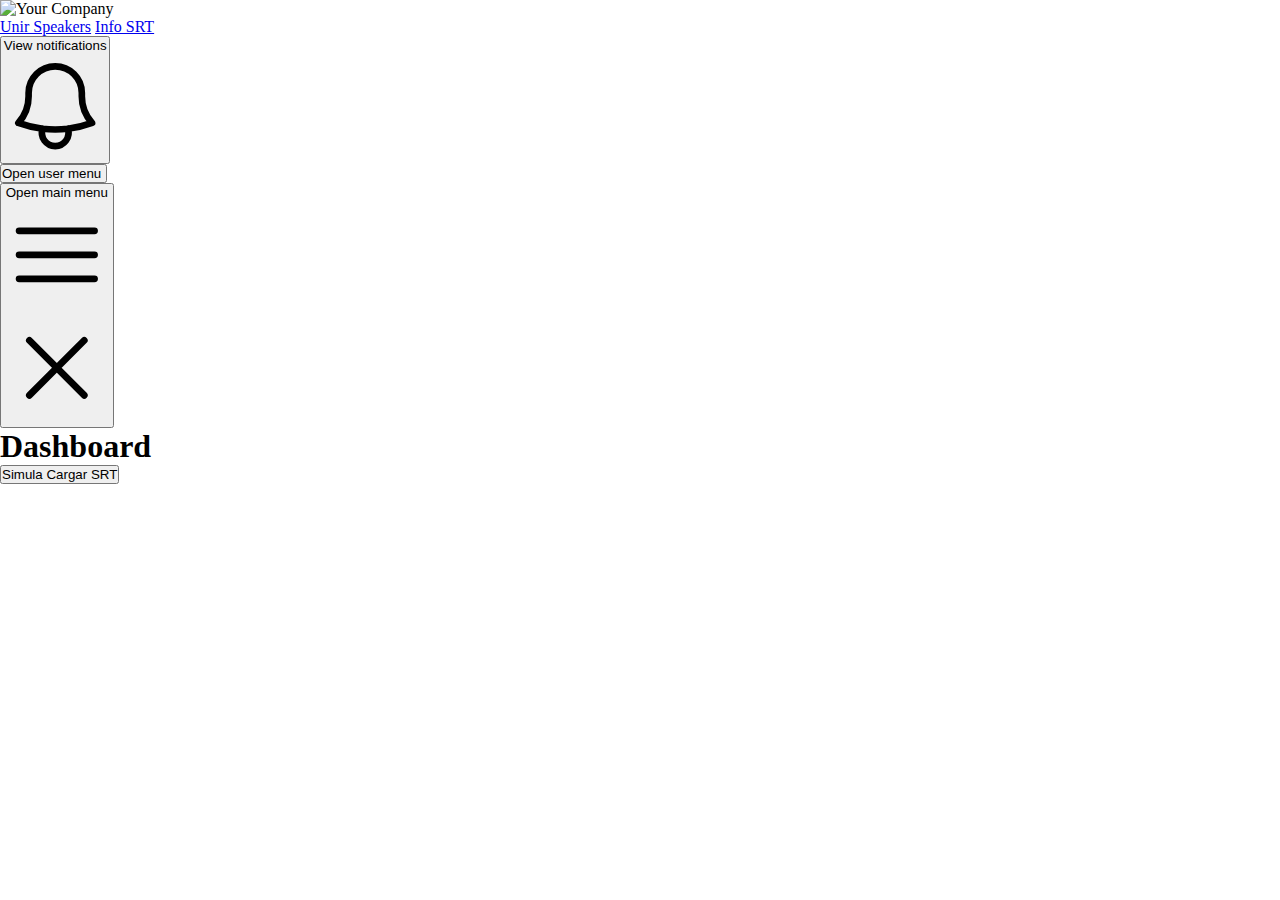
==== index.html @ 714262c8 ":zap: join speakers and download" ====
<!doctype html>
<html>

<head>
    <meta charset="UTF-8">
    <meta name="viewport" content="width=device-width, initial-scale=1.0">
    <script src="https://cdn.tailwindcss.com?plugins=forms,typography,aspect-ratio,line-clamp"></script>
    <link rel="stylesheet" href="css/style.css">
</head>

<body>
    <!--
  This example requires updating your template:

  ```
  <html class="h-full bg-gray-100">
  <body class="h-full">
  ```
-->
    <div class="min-h-full">
        <nav class="bg-gray-800">
            <div class="mx-auto max-w-7xl px-4 sm:px-6 lg:px-8">
                <div class="flex h-16 items-center justify-between">
                    <div class="flex items-center">
                        <div class="flex-shrink-0">
                            <img class="h-8 w-8" src="https://tailwindui.com/img/logos/mark.svg?color=indigo&shade=500"
                                alt="Your Company">
                        </div>
                        <div class="hidden md:block">
                            <div class="ml-10 flex items-baseline space-x-4">
                                <!-- Current: "bg-gray-900 text-white", Default: "text-gray-300 hover:bg-gray-700 hover:text-white" -->
                                <a href="/joinSpeakers.html"
                                    class="text-gray-300 hover:bg-gray-700 hover:text-white px-3 py-2 rounded-md text-sm font-medium"
                                    aria-current="page">Unir Speakers</a>

                                <a href="/index.html"
                                    class="bg-gray-900 text-white px-3 py-2 rounded-md text-sm font-medium">Info
                                    SRT</a>


                            </div>
                        </div>
                    </div>
                    <div class="hidden md:block">
                        <div class="ml-4 flex items-center md:ml-6">
                            <button type="button"
                                class="rounded-full bg-gray-800 p-1 text-gray-400 hover:text-white focus:outline-none focus:ring-2 focus:ring-white focus:ring-offset-2 focus:ring-offset-gray-800">
                                <span class="sr-only">View notifications</span>
                                <!-- Heroicon name: outline/bell -->
                                <svg class="h-6 w-6" xmlns="http://www.w3.org/2000/svg" fill="none" viewBox="0 0 24 24"
                                    stroke-width="1.5" stroke="currentColor" aria-hidden="true">
                                    <path stroke-linecap="round" stroke-linejoin="round"
                                        d="M14.857 17.082a23.848 23.848 0 005.454-1.31A8.967 8.967 0 0118 9.75v-.7V9A6 6 0 006 9v.75a8.967 8.967 0 01-2.312 6.022c1.733.64 3.56 1.085 5.455 1.31m5.714 0a24.255 24.255 0 01-5.714 0m5.714 0a3 3 0 11-5.714 0" />
                                </svg>
                            </button>

                            <!-- Profile dropdown -->
                            <div class="relative ml-3">
                                <div>
                                    <button type="button"
                                        class="flex max-w-xs items-center rounded-full bg-gray-800 text-sm focus:outline-none focus:ring-2 focus:ring-white focus:ring-offset-2 focus:ring-offset-gray-800"
                                        id="user-menu-button" aria-expanded="false" aria-haspopup="true">
                                        <span class="sr-only">Open user menu</span>
                                        <img class="h-8 w-8 rounded-full"
                                            src="https://images.unsplash.com/photo-1472099645785-5658abf4ff4e?ixlib=rb-1.2.1&ixid=eyJhcHBfaWQiOjEyMDd9&auto=format&fit=facearea&facepad=2&w=256&h=256&q=80"
                                            alt="">
                                    </button>
                                </div>


                            </div>
                        </div>
                    </div>
                    <div class="-mr-2 flex md:hidden">
                        <!-- Mobile menu button -->
                        <button type="button"
                            class="inline-flex items-center justify-center rounded-md bg-gray-800 p-2 text-gray-400 hover:bg-gray-700 hover:text-white focus:outline-none focus:ring-2 focus:ring-white focus:ring-offset-2 focus:ring-offset-gray-800"
                            aria-controls="mobile-menu" aria-expanded="false">
                            <span class="sr-only">Open main menu</span>
                            <!--
                Heroicon name: outline/bars-3
  
                Menu open: "hidden", Menu closed: "block"
              -->
                            <svg class="block h-6 w-6" xmlns="http://www.w3.org/2000/svg" fill="none"
                                viewBox="0 0 24 24" stroke-width="1.5" stroke="currentColor" aria-hidden="true">
                                <path stroke-linecap="round" stroke-linejoin="round"
                                    d="M3.75 6.75h16.5M3.75 12h16.5m-16.5 5.25h16.5" />
                            </svg>
                            <!--
                Heroicon name: outline/x-mark
  
                Menu open: "block", Menu closed: "hidden"
              -->
                            <svg class="hidden h-6 w-6" xmlns="http://www.w3.org/2000/svg" fill="none"
                                viewBox="0 0 24 24" stroke-width="1.5" stroke="currentColor" aria-hidden="true">
                                <path stroke-linecap="round" stroke-linejoin="round" d="M6 18L18 6M6 6l12 12" />
                            </svg>
                        </button>
                    </div>
                </div>
            </div>

        </nav>

        <header class="bg-white shadow">
            <div class="mx-auto max-w-7xl py-6 px-4 sm:px-6 lg:px-8">
                <h1 class="text-3xl font-bold tracking-tight text-gray-900">Dashboard</h1>
            </div>
        </header>
        <main>
            <div class="mx-auto max-w-7xl py-6 sm:px-6 lg:px-8">
                <!-- Replace with your content -->
                <div class="px-4 py-6 sm:px-0">


                    <button type="button" id="trackCompleto"
                        class="py-2.5 px-5 mr-2 mb-2 text-sm font-medium text-gray-900 focus:outline-none bg-white rounded-lg border border-gray-200 hover:bg-gray-100 hover:text-blue-700 focus:z-10 focus:ring-4 focus:ring-gray-200 dark:focus:ring-gray-700 dark:bg-gray-800 dark:text-gray-400 dark:border-gray-600 dark:hover:text-white dark:hover:bg-gray-700">Simula
                        Cargar SRT</button>


                    <div class="container-info">
                        <div class="block  p-6 bg-white border border-gray-200 rounded-lg shadow  dark:bg-gray-800 dark:border-gray-700 "
                            id="contenedor-infoSRT">
                            <h5 class="mb-2 text-2xl font-bold tracking-tight text-gray-900 dark:text-white">Info SRT
                            </h5>

                            <p class="font-normal text-gray-700 dark:text-gray-400" id="infoSRT">Here are the biggest
                                enterprise</p>
                        </div>
                        <div id="contenedor-infoSpeaker"
                            class="block  p-6 bg-white border border-gray-200 rounded-lg shadow  dark:bg-gray-800 dark:border-gray-700 ">
                            <h5 class="mb-2 text-2xl font-bold tracking-tight text-gray-900 dark:text-white">Info SRT
                            </h5>

                            <p class="font-normal text-gray-700 dark:text-gray-400" id="infoSRT">Here are the biggest
                                enterprise</p>
                        </div>
                    </div>





                </div>
                <!-- /End replace -->
            </div>
        </main>
    </div>

    <script src="/js/loadData.js"></script>
</body>

</html>
---- css/style.css ----
* {
    margin: 0;
    padding: 0;
    box-sizing: border-box;
}

#contenedor-infoSRT {
    display: none;
    margin-right: 2rem;
    width: 30%;
}

#contenedor-infoSpeaker {
    width: 70%;
    height: 500px;
    overflow-y: scroll;
    display: none;
}

#lista button {
    background-color: #fff;
    border: 1px solid #ccc;
    border-radius: 5px;
    color: #000;
    cursor: pointer;
    display: block;
    font-size: 1.2em;
    margin: 1rem auto;
    padding: 5px;
    text-align: center;
    width: 90%;
}

#lista button:hover {
    background-color: #ccc;
}

.container-info {
    display: flex;
    width: 100%;
}


.card {
    color: #fff;
}

.card-title {
    color: #fff;
    font-weight: 600 !important;
}

.card-title span {
    font-weight: 400 !important;
}

.btn {
    background-color: #fff;
    border-radius: 5px;
    color: #000;
    cursor: pointer;
    display: block;
    font-size: 1.2em;
    margin: 1rem auto;
    padding: 5px;
    text-align: center;
    width: 90%;
}

.editar {
    background-color: red;
    width: 100px;
}

.descargar {
    background-color: green;
    width: 100px;
}

.descargar:hover {
    background-color: #ccc;
}

.editar:hover {
    background-color: #ccc;
}

.checkbox-inline {
    margin-left: 10px;
    display: block;

}

#unir {
    background: rgb(0, 200, 33);
    width: 100%;
    margin-left: 10px;
    margin-top: 10px;
    margin-bottom: 10px;
    border-radius: 5px;
    color: #fff;
    cursor: pointer;
    display: block;
    font-size: 1.2em;
    padding: 5px;
    text-align: center;

}

#unir:hover {
    background-color: #ccc;
}
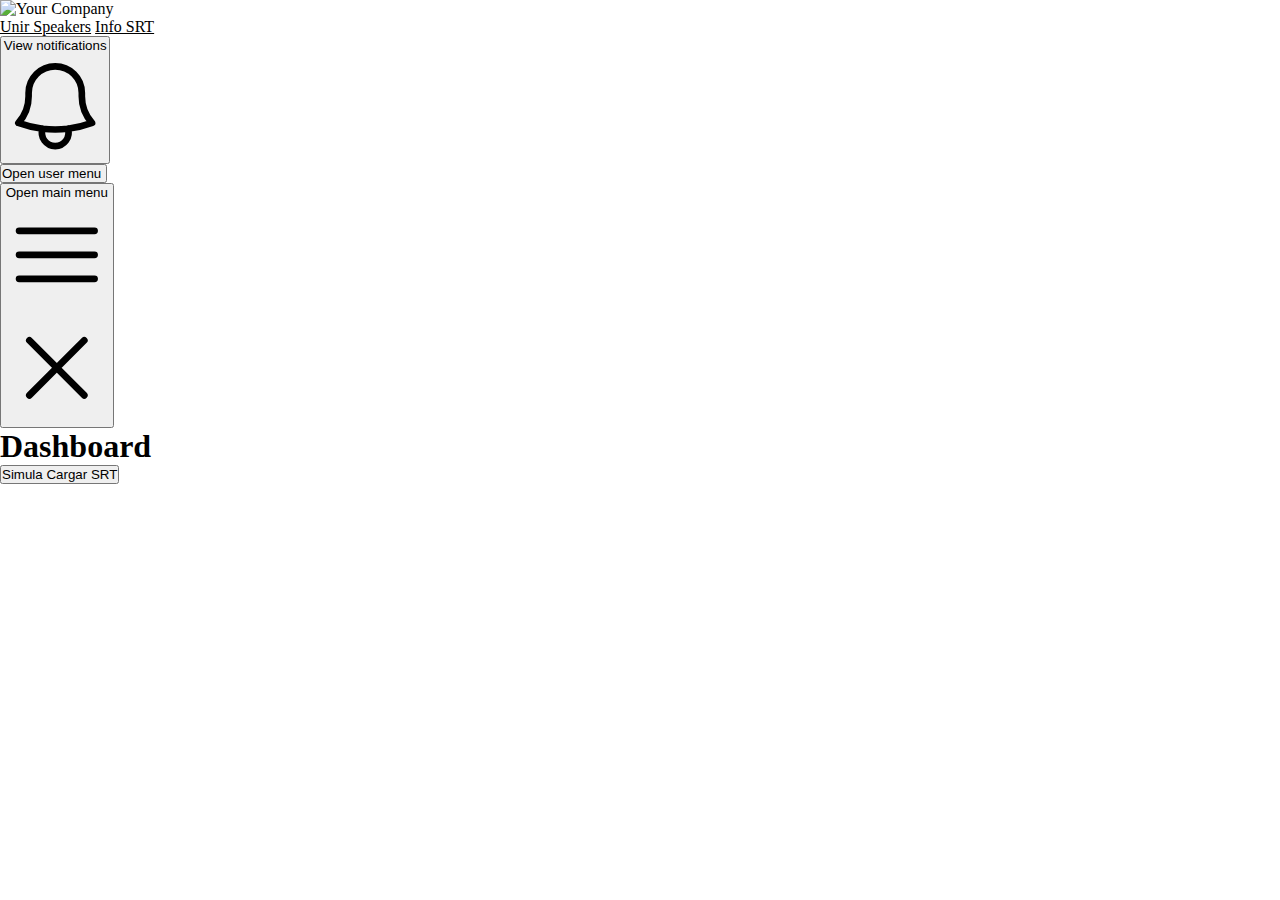
==== commit be0bb3f7: ":art: fixed background container styles" ====
--- a/index.html
+++ b/index.html
@@ -115,25 +115,25 @@
 
 
                     <button type="button" id="trackCompleto"
-                        class="py-2.5 px-5 mr-2 mb-2 text-sm font-medium text-gray-900 focus:outline-none bg-white rounded-lg border border-gray-200 hover:bg-gray-100 hover:text-blue-700 focus:z-10 focus:ring-4 focus:ring-gray-200 dark:focus:ring-gray-700 dark:bg-gray-800 dark:text-gray-400 dark:border-gray-600 dark:hover:text-white dark:hover:bg-gray-700">Simula
+                        class="py-2.5 px-5 mr-2 mb-2 text-sm font-medium text-gray-900 focus:outline-none bg-white rounded-lg border border-gray-200 hover:bg-gray-100 hover:text-blue-700 focus:z-10 focus:ring-4 focus:ring-gray-200 focus:ring-gray-700 bg-gray-800 text-gray-400 border-gray-600 hover:text-white hover:bg-gray-700">Simula
                         Cargar SRT</button>
 
 
                     <div class="container-info">
-                        <div class="block  p-6 bg-white border border-gray-200 rounded-lg shadow  dark:bg-gray-800 dark:border-gray-700 "
+                        <div class="block  p-6 bg-white border border-gray-200 rounded-lg shadow  bg-gray-800 border-gray-700 "
                             id="contenedor-infoSRT">
-                            <h5 class="mb-2 text-2xl font-bold tracking-tight text-gray-900 dark:text-white">Info SRT
+                            <h5 class="mb-2 text-2xl font-bold tracking-tight text-gray-900 text-white">Info SRT
                             </h5>
 
-                            <p class="font-normal text-gray-700 dark:text-gray-400" id="infoSRT">Here are the biggest
+                            <p class="font-normal text-gray-700 text-gray-400" id="infoSRT">Here are the biggest
                                 enterprise</p>
                         </div>
                         <div id="contenedor-infoSpeaker"
-                            class="block  p-6 bg-white border border-gray-200 rounded-lg shadow  dark:bg-gray-800 dark:border-gray-700 ">
-                            <h5 class="mb-2 text-2xl font-bold tracking-tight text-gray-900 dark:text-white">Info SRT
+                            class="block  p-6 bg-white border border-gray-200 rounded-lg shadow  bg-gray-800 border-gray-700 ">
+                            <h5 class="mb-2 text-2xl font-bold tracking-tight text-gray-900 text-white">Info SRT
                             </h5>
 
-                            <p class="font-normal text-gray-700 dark:text-gray-400" id="infoSRT">Here are the biggest
+                            <p class="font-normal text-gray-700 text-gray-400" id="infoSRT">Here are the biggest
                                 enterprise</p>
                         </div>
                     </div>
--- a/css/style.css
+++ b/css/style.css
@@ -2,6 +2,7 @@
     margin: 0;
     padding: 0;
     box-sizing: border-box;
+    color: #000;
 }
 
 #contenedor-infoSRT {
@@ -42,11 +43,11 @@
 
 
 .card {
-    color: #fff;
+    color: #000;
 }
 
 .card-title {
-    color: #fff;
+    color: #000;
     font-weight: 600 !important;
 }
 
@@ -98,7 +99,7 @@
     margin-top: 10px;
     margin-bottom: 10px;
     border-radius: 5px;
-    color: #fff;
+    color: #000;
     cursor: pointer;
     display: block;
     font-size: 1.2em;
